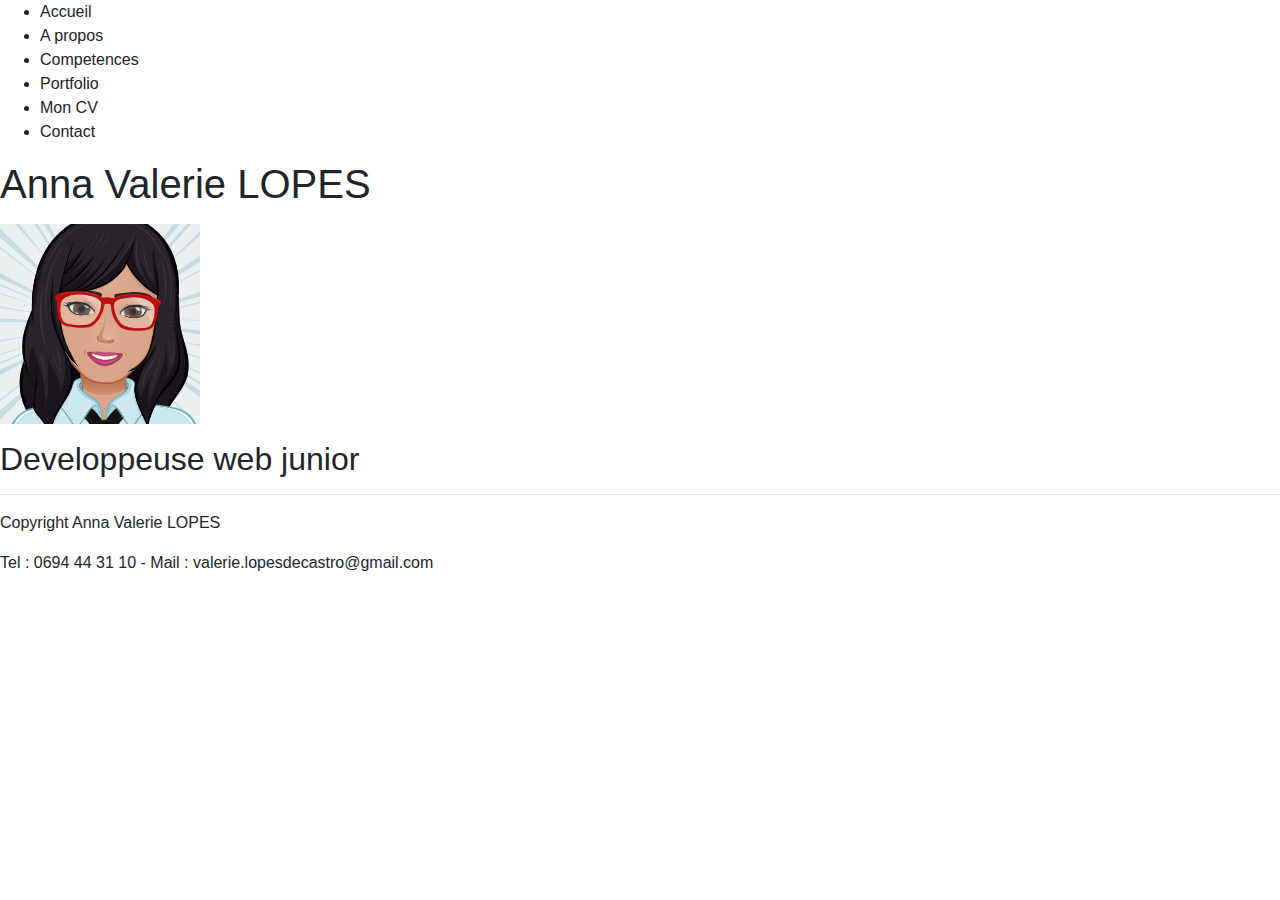
==== code/contact.html @ 7507bc5d "Ajouts des pages contact et mon cv" ====
<!doctype html>
<html lang="fr">
<head>
  <meta charset="utf-8">
  <title>Contact - Valerie LOPES</title>
  <link rel="stylesheet" href="https://stackpath.bootstrapcdn.com/bootstrap/4.3.1/css/bootstrap.min.css" integrity="sha384-ggOyR0iXCbMQv3Xipma34MD+dH/1fQ784/j6cY/iJTQUOhcWr7x9JvoRxT2MZw1T" crossorigin="anonymous">
  <link rel="stylesheet" href="css/styles.css">
  
</head>
<body>
  <!-- Ici commence la bare de menu de navigation -->
  <nav>
    <ul>
      <li>Accueil</li>
      <li>A propos</li>
      <li>Competences</li>
      <li>Portfolio</li>
      <li>Mon CV</li>
      <li>Contact</li>
    </ul>
  </nav>
  <!-- Ici commence le header sur ma page -->
<header>
<p><h1>Anna Valerie LOPES</h1></p>
<img src="images/Avatar_valerie_200px.png" alt="avatar Valerie LOPES">
<p><h2>Developpeuse web junior</h2></p>
</header>
<!-- Ici commence le contenue principal de la page -->
<main>

</main>
<!-- Ici commence le footer pied de la page -->
<footer>
        <hr>
        <p>Copyright Anna Valerie LOPES</p>
        <p>Tel : 0694 44 31 10 - Mail : valerie.lopesdecastro@gmail.com</p>
      </footer>      
<!-- Ici je commence les Javascript -->
<script src="https://code.jquery.com/jquery-3.3.1.slim.min.js" integrity="sha384-q8i/X+965DzO0rT7abK41JStQIAqVgRVzpbzo5smXKp4YfRvH+8abtTE1Pi6jizo" crossorigin="anonymous"></script>
<script src="https://cdnjs.cloudflare.com/ajax/libs/popper.js/1.14.7/umd/popper.min.js" integrity="sha384-UO2eT0CpHqdSJQ6hJty5KVphtPhzWj9WO1clHTMGa3JDZwrnQq4sF86dIHNDz0W1" crossorigin="anonymous"></script>
<script src="https://stackpath.bootstrapcdn.com/bootstrap/4.3.1/js/bootstrap.min.js" integrity="sha384-JjSmVgyd0p3pXB1rRibZUAYoIIy6OrQ6VrjIEaFf/nJGzIxFDsf4x0xIM+B07jRM" crossorigin="anonymous"></script>
</body>
</html>
---- code/css/styles.css ----
/* PARAMETRES GLOBAUX */






/* SECTION A PROPOS */



/* SECTION MES COMPETENCES */



/* SECTION CONTACT */
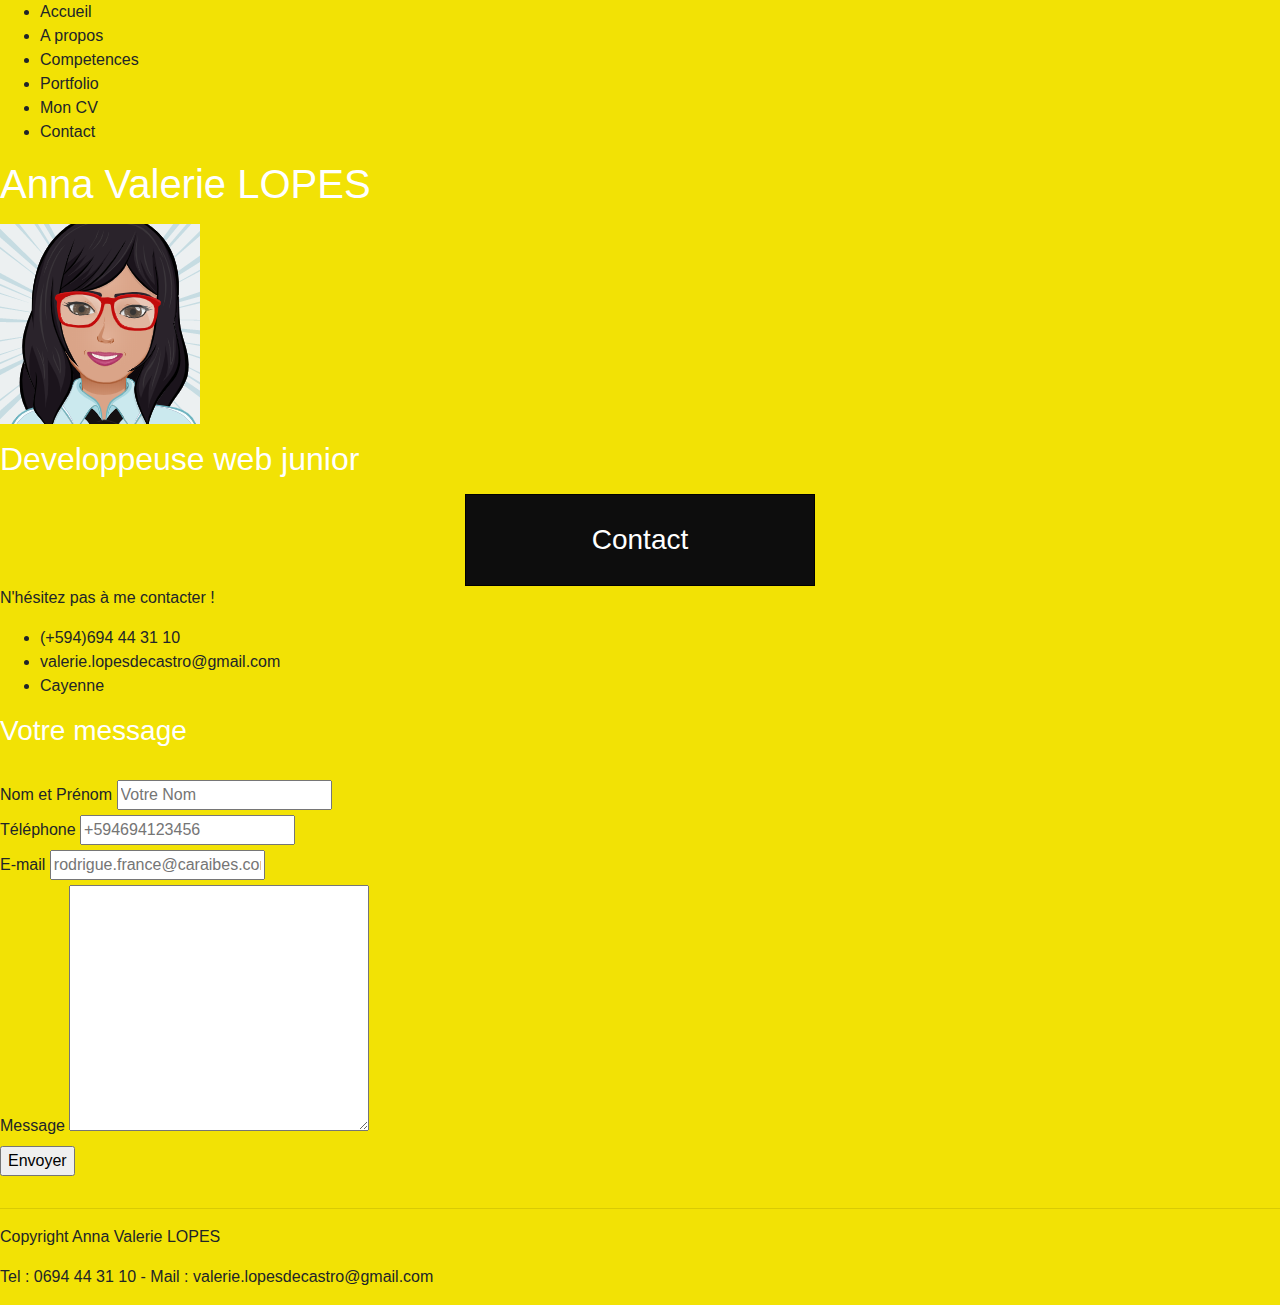
==== commit 931d18d1: "Mise en forma html des pages contact et cv" ====
--- a/code/contact.html
+++ b/code/contact.html
@@ -27,7 +27,37 @@
 </header>
 <!-- Ici commence le contenue principal de la page -->
 <main>
+<h3 class="titresection">Contact</h3>
+<div>
+    <p class="texteimportant">N'hésitez pas à me contacter !</p>
+    <ul>
+            <li>(+594)694 44 31 10</li>
+            <li>valerie.lopesdecastro@gmail.com</li>
+            <li>Cayenne</li>   
+    </ul>
+        
+</div>
+<div>
+    <h3>Votre message</h3><br>
+    <form action="" method="post">
 
+        <fieldset>
+                <p>
+                        <label for="nometprenom">Nom et Prénom</label>
+                        <input type="text" name="nometprenom" id="nometprenom" placeholder="Votre Nom"><br> 
+                  <label for="telephone">Téléphone</label>
+                  <input type="tel" name="telephone" id="telephone" placeholder="+594694123456"><br>
+                  <label for="mail">E-mail</label>
+                  <input type="email" name="e-mail" id="mail" placeholder="rodrigue.france@caraibes.com"><br>
+                  <label for="message">Message</label>
+                <textarea name="message" id="message" cols="30" rows="10"></textarea><br>    
+                  <input type="submit" value="Envoyer">
+                  
+                    </p>
+        </fieldset>
+
+    </form>
+</div>
 </main>
 <!-- Ici commence le footer pied de la page -->
 <footer>
--- a/code/css/styles.css
+++ b/code/css/styles.css
@@ -1,6 +1,19 @@
 /* PARAMETRES GLOBAUX */
-
-
+body{
+    background-color: #F2E205;
+}
+h1,h2,h3,h4,h5,h6{
+   color: white;
+}
+.titresection{
+    width: 350px;
+    border: 1px solid black;
+    background-color: #0D0D0D;
+    margin: 1.5em;
+    padding: 1em;
+    text-align: center;
+    margin: auto;
+}
 
 
 
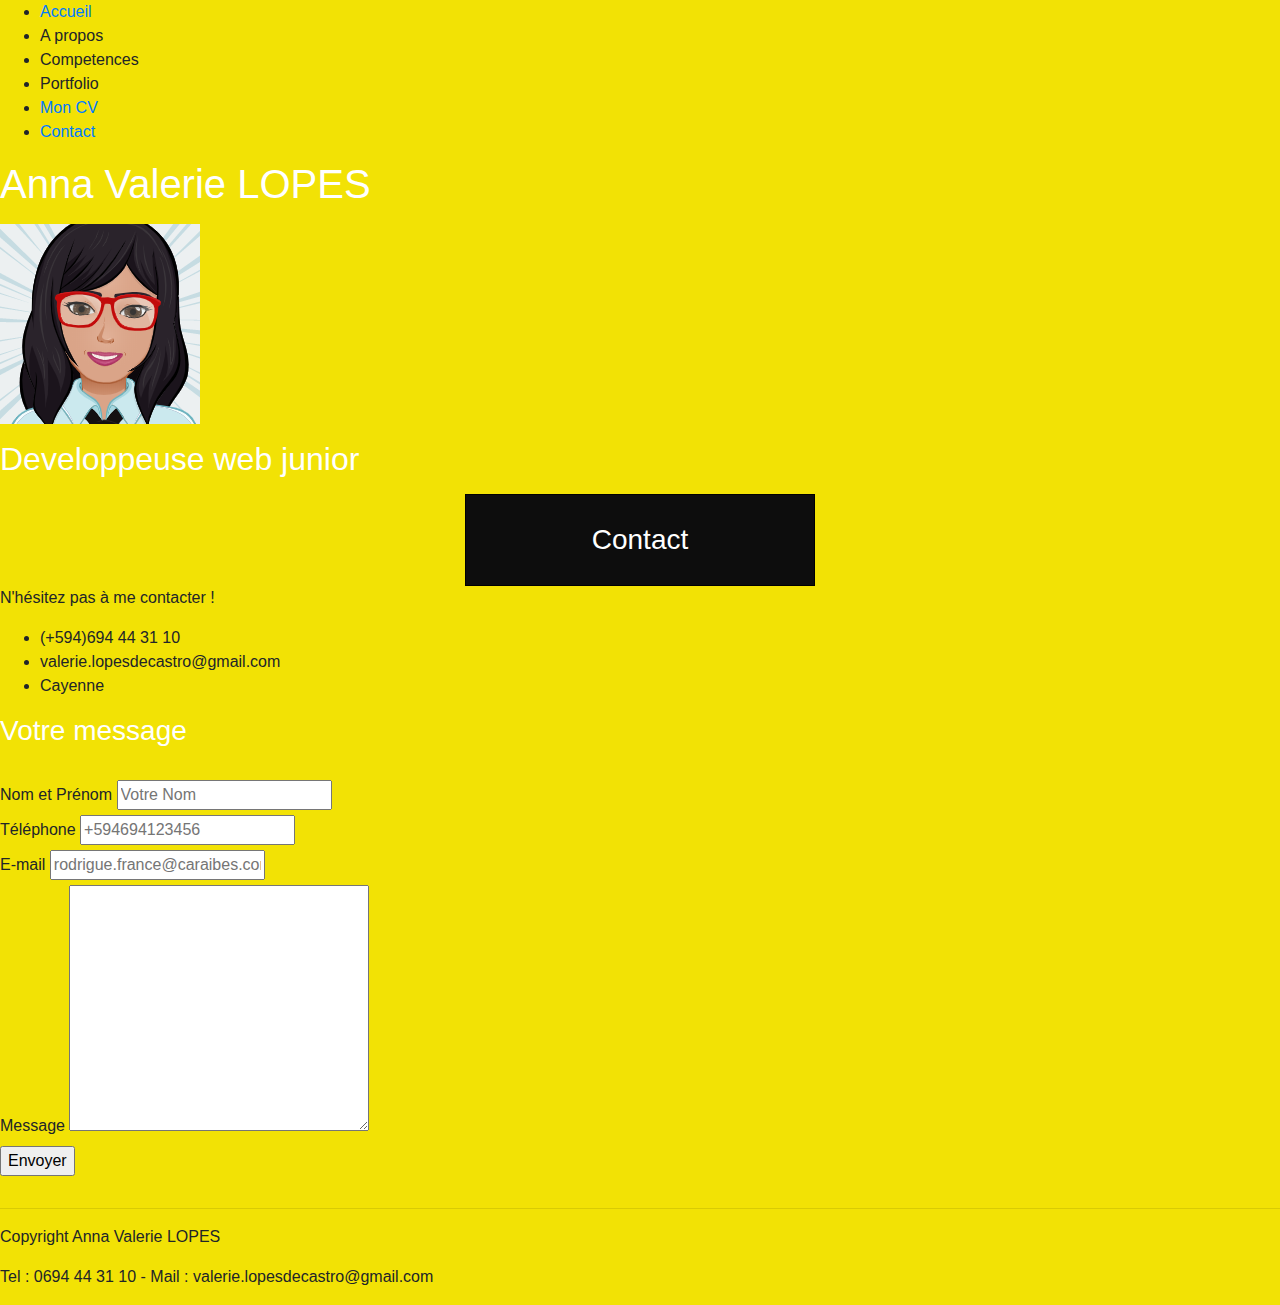
==== commit 4c592524: "Liens entre les trois pages index, cv et contact." ====
--- a/code/contact.html
+++ b/code/contact.html
@@ -10,15 +10,15 @@
 <body>
   <!-- Ici commence la bare de menu de navigation -->
   <nav>
-    <ul>
-      <li>Accueil</li>
-      <li>A propos</li>
-      <li>Competences</li>
-      <li>Portfolio</li>
-      <li>Mon CV</li>
-      <li>Contact</li>
-    </ul>
-  </nav>
+        <ul>
+          <li><a href="./index.html" title="Accueil">Accueil</a></li>
+          <li>A propos</li>
+          <li>Competences</li>
+          <li>Portfolio</li>
+          <li><a href="./moncv.html" title="Mon CV">Mon CV</a></li>
+          <li><a href="./contact.html" title="Contact">Contact</a></li>
+        </ul>
+      </nav>
   <!-- Ici commence le header sur ma page -->
 <header>
 <p><h1>Anna Valerie LOPES</h1></p>
